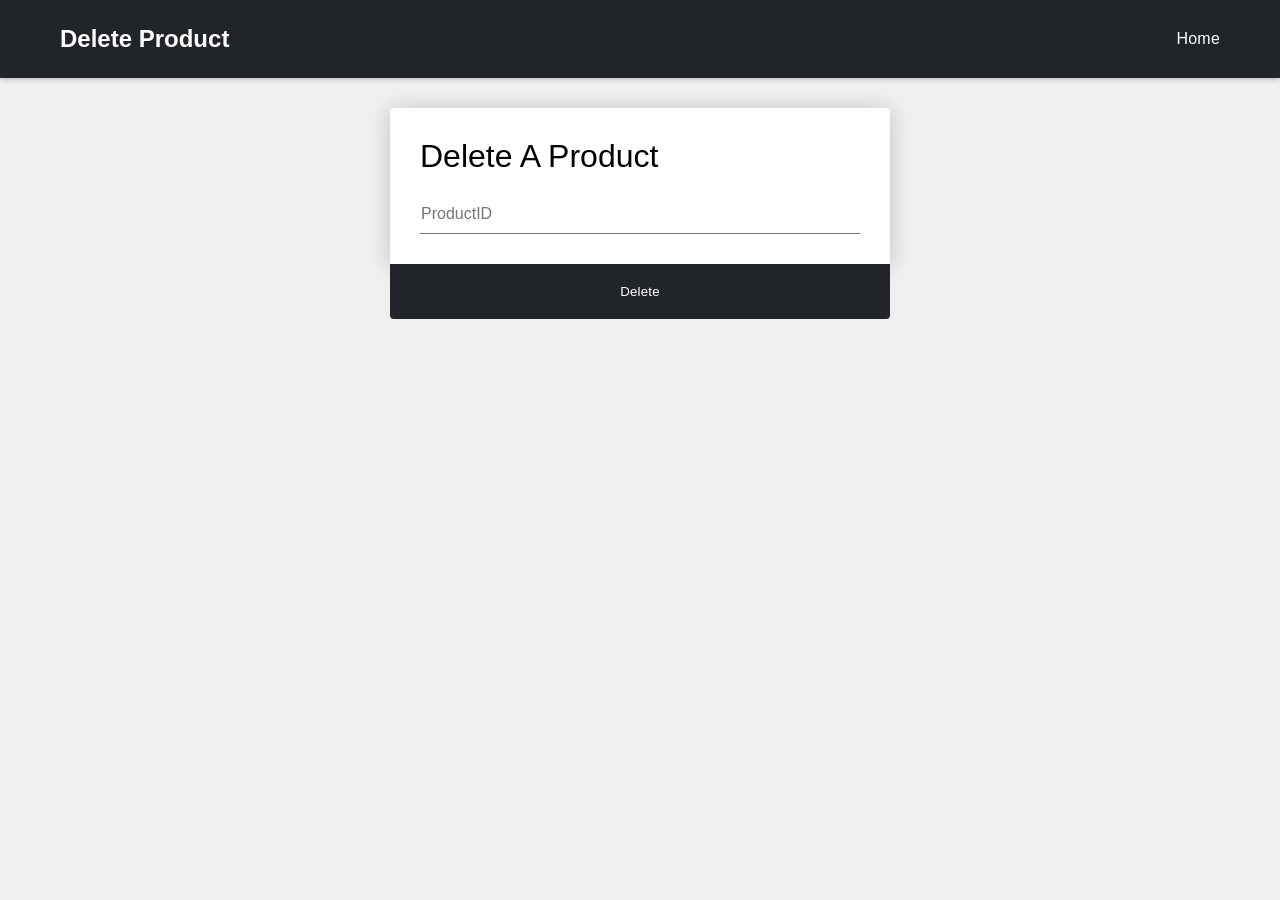
==== delete.html @ 355e2c07 "Add files via upload" ====
<!DOCTYPE html>
<html lang="en">
  <head>
    <meta charset="UTF-8" />
    <meta name="viewport" content="width=device-width, initial-scale=1.0" />
    <title>Delete</title>
    <link rel="stylesheet" href="delete.css" />
  </head>
  <body>
    <div class="navbar">
      <h2>Delete Product</h2>
      <a href="homepage.html">Home</a>
    </div>
    <div class="main">
      <div class="container">
        <h1>Delete A Product</h1>
        <input id="productId" type="text" placeholder="ProductID" />
      </div>
      <div class="delete">
        <button onclick="deleteProduct()">
          <a href="products.html">Delete</a>
        </button>
      </div>
    </div>
    <script src="products.js"></script>
    <script src="delete.js"></script>
  </body>
</html>
---- delete.css ----
* {
  margin: 0;
  padding: 0;
  box-sizing: border-box;
}
body {
  background-color: white;
  font-family: sans-serif;
  background-color: #f0f0f0;

  height: 100vh;
}
.main {
  display: flex;
  flex-direction: column;
  justify-content: center;
  align-items: center;
}
.container {
  width: 500px;
  box-shadow: 0 2px 25px rgba(0, 0, 0, 0.2);
  border-radius: 4px;
  display: flex;
  flex-direction: column;
  background: #fff;
  width: 500px;
  padding: 30px;
  border-bottom-left-radius: 0px;
  border-bottom-right-radius: 0px;
}
.navbar {
  display: flex;
  flex-direction: row;
  justify-content: space-between;
  background-color: #212529;
  color: white;
  padding: 25px 60px;
  margin-bottom: 30px;
  box-shadow: 0px 2px 5px rgba(0, 0, 0, 0.2);
  align-items: center;
  position: sticky;
  top: 0;
  width: 100%;
}
h1 {
  font-weight: 300;
  margin-bottom: 20px;
}
input {
  font-size: 16px;
  font-family: sans-serif;
  padding: 10px 1px;
  border: 0;
  border-bottom: 1px solid #747474;
  outline: none;
  width: 100%;
}
button {
  width: 500px;
  background: rgb(33, 37, 41);
  padding: 20px 30px;
  border: none;
  text-align: center;
  border-bottom-left-radius: 4px;
  border-bottom-right-radius: 4px;
  color: white;
  cursor: pointer;
}
a {
  color: white;
  text-decoration: none;
  letter-spacing: 0.2px;
}
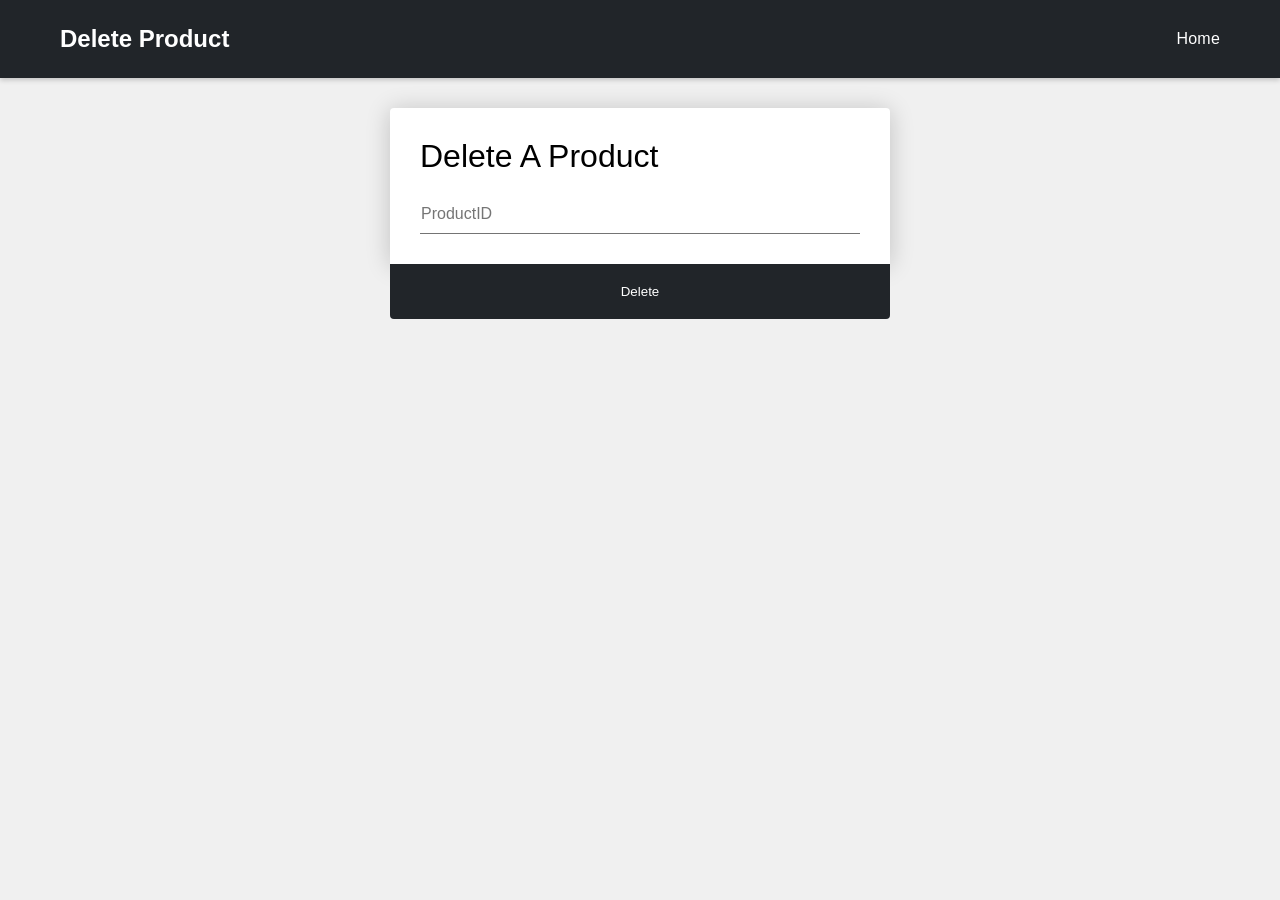
==== commit 54e2b7b6: "Update delete.html" ====
--- a/delete.html
+++ b/delete.html
@@ -18,7 +18,7 @@
       </div>
       <div class="delete">
         <button onclick="deleteProduct()">
-          <a href="products.html">Delete</a>
+        Delete
         </button>
       </div>
     </div>
